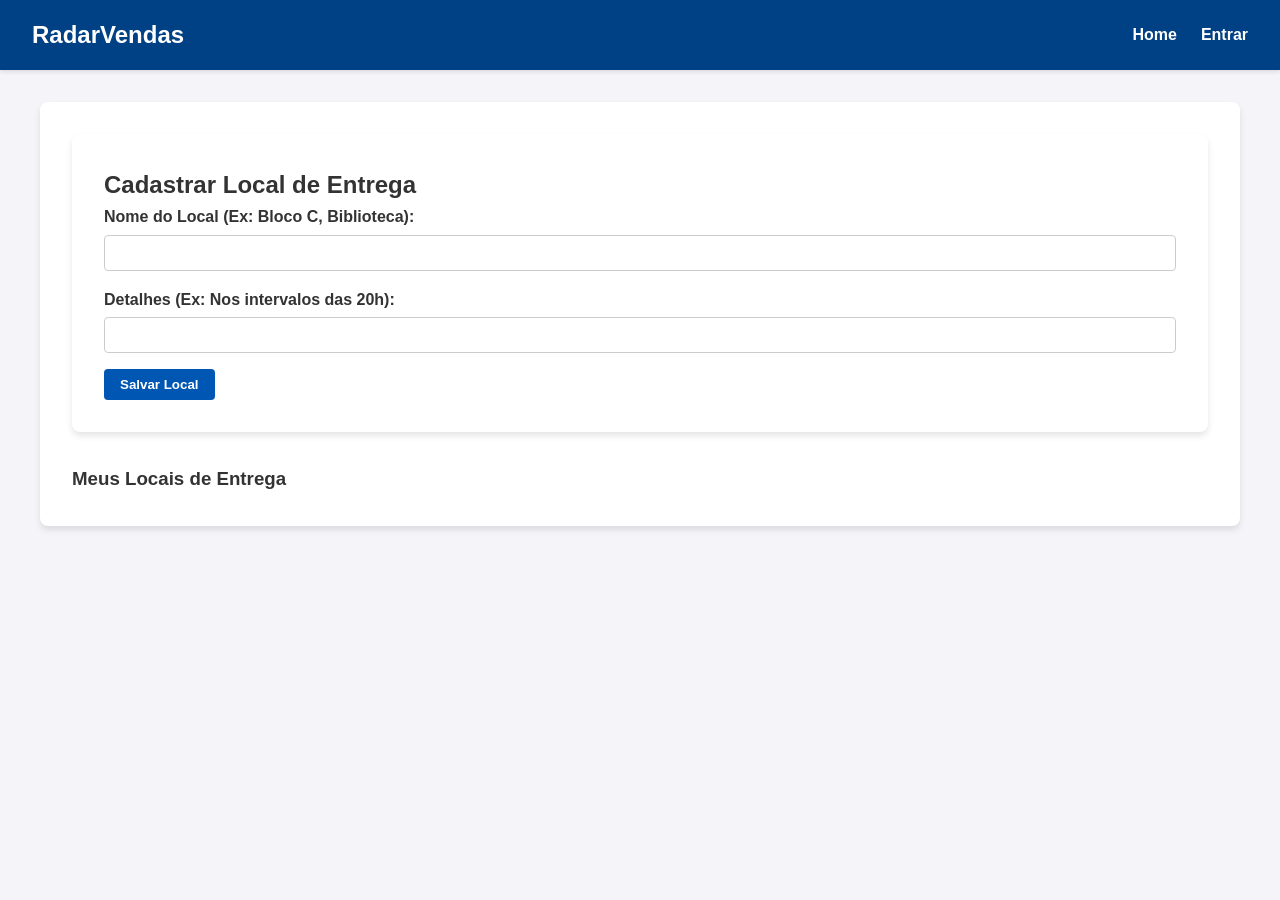
==== target/classes/static/gerenciarEncontros.html @ 43eca2fc "Versão Estavel 1.0" ====
<!DOCTYPE html>
<html lang="pt-BR">
<head>
    <meta charset="UTF-8">
    <title>Locais de Encontro - RadarVendas</title>
    <link rel="stylesheet" href="css/style.css">
</head>
<body>
    <header class="navbar">
        <a href="index.html" class="navbar-brand">RadarVendas</a>
        <button class="hamburger" id="hamburger-btn">☰</button>
        <nav class="navbar-menu" id="navbar-menu">
            <a href="index.html">Home</a>
            <a href="perfil.html" id="nav-perfil" style="display: none;"></a>
            <a href="#" id="nav-dinamico" style="display: none;"></a>
            <a href="login.html" id="nav-auth">Entrar</a>
        </nav>
    </header>

    <main class="container-loja">
        <section class="card-login" style="max-width: 100%;">
            <h2>Cadastrar Local de Entrega</h2>
            <form id="form-encontro">
                <label class="label-form">Nome do Local (Ex: Bloco C, Biblioteca):</label>
                <input type="text" id="nome-local" class="campo-form" required>
                
                <label class="label-form">Detalhes (Ex: Nos intervalos das 20h):</label>
                <input type="text" id="detalhes-local" class="campo-form">
                
                <button type="submit" class="btn-padrao">Salvar Local</button>
            </form>
        </section>

        <section style="margin-top: 2rem;">
            <h3>Meus Locais de Entrega</h3>
            <ul id="lista-encontros" style="list-style: none; padding: 0;"></ul>
        </section>
    </main>
    <script src="js/navbar.js"></script>
    <script src="js/gerenciarEncontros.js"></script>
</body>
</html>
---- target/classes/static/css/style.css ----
* {
    box-sizing: border-box;
    margin: 0;
    padding: 0;
    font-family: Arial, sans-serif;
}

body {
    background-color: #f4f4f9;
    color: #333;
    line-height: 1.6;
    padding-top: 70px;
}

.navbar {
    position: fixed;
    top: 0;
    left: 0;
    width: 100%;
    background-color: #004085;
    color: white;
    display: flex;
    justify-content: space-between;
    align-items: center;
    padding: 1rem 2rem;
    z-index: 1000;
    box-shadow: 0 2px 4px rgba(0,0,0,0.1);
}
.navbar-brand {
    font-size: 1.5rem;
    font-weight: bold;
    text-decoration: none;
    color: white;
}

.navbar-menu {
    display: flex;
    gap: 1.5rem;
    align-items: center;
}

.navbar-menu a {
    color: white;
    text-decoration: none;
    font-weight: bold;
    transition: color 0.3s;
}

.navbar-menu a:hover {
    color: #f0803c;
}

.hamburger {
    display: none;
    background: none;
    border: none;
    color: white;
    font-size: 2rem;
    cursor: pointer;
}

@media (max-width: 768px) {
    .navbar-menu {
        display: none;
        flex-direction: column;
        position: absolute;
        top: 100%;
        left: 0;
        width: 100%;
        background-color: #004085;
        padding: 1rem 0;
        box-shadow: 0 4px 6px rgba(0,0,0,0.1);
    }
    
    .navbar-menu.ativo {
        display: flex;
    }

    .hamburger {
        display: block;
    }
}

.header-principal {
    background-color: #004085;
    color: white;
    padding: 1rem 2rem;
    display: flex;
    justify-content: space-between;
    align-items: center;
    flex-wrap: wrap;
    gap: 1rem;
}

.titulo-header {
    font-size: 1.5rem;
}

.nav-principal {
    display: flex;
    gap: 1rem;
    align-items: center;
    flex-wrap: wrap;
}

.toast-mensagem {
    position: fixed;
    bottom: 20px;
    right: 20px;
    padding: 1rem 2rem;
    border-radius: 8px;
    color: white;
    font-weight: bold;
    z-index: 4000;
    box-shadow: 0 4px 6px rgba(0,0,0,0.3);
    opacity: 0;
    visibility: hidden;
    transition: opacity 0.3s, visibility 0.3s;
}
.toast-sucesso { background-color: #2e7d32; }
.toast-erro { background-color: #d32f2f; }
.toast-visivel { opacity: 1; visibility: visible; }

.campo-form {
    padding: 0.5rem;
    border: 1px solid #ccc;
    border-radius: 4px;
    font-size: 1rem;
    width: 100%;
    margin-bottom: 1rem;
}

#vitrine-lojas {
    max-height: 75vh;
    overflow-y: auto;
    padding-right: 10px;
}

.btn-padrao, .btn-login, .btn-voltar, .btn-secundario, .btn-perigo {
    background-color: #0056b3;
    color: white;
    border: none;
    cursor: pointer;
    text-decoration: none;
    padding: 0.5rem 1rem;
    border-radius: 4px;
    display: inline-block;
    text-align: center;
    font-weight: bold;
}

#botaoEntrar{
    width: 100%;
    height: 40px;
}

.btn-padrao:hover, .btn-login:hover, .btn-voltar:hover, .btn-secundario:hover {
    background-color: #000000;
    color: #d96f30;
    
}

.btn-perigo {
    background-color: #dc3545;
}

.btn-perigo:hover {
    background-color: #c82333;
}

.container-centralizado {
    display: flex;
    justify-content: center;
    align-items: center;
    min-height: 80vh;
    padding: 1rem;
}

.card-login, .container-loja {
    background: white;
    padding: 2rem;
    border-radius: 8px;
    box-shadow: 0 4px 6px rgba(0,0,0,0.1);
    width: 100%;
    max-width: 450px;
}

.container-loja {
    max-width: 1200px;
    margin: 2rem auto;
}

.grid-produtos {
    display: grid;
    grid-template-columns: repeat(auto-fill, minmax(250px, 1fr));
    gap: 1.5rem;
    padding: 1rem;
    max-height: 70vh; 
    overflow-y: auto; 
    overflow-x: hidden;
}

.grid-produtos::-webkit-scrollbar {
    width: 8px;
}

.grid-produtos::-webkit-scrollbar-thumb {
    background-color: #ccc;
    border-radius: 4px;
}

.card-produto {
    background: white;
    border-radius: 12px;
    box-shadow: 0 4px 8px rgba(0,0,0,0.2);
    text-align: center;
    display: flex;
    flex-direction: column;
    overflow: hidden; 
    padding: 0; 
}

.card-produto h3 {
    font-size: 1.1rem;
    font-weight: bold;
    padding: 1rem 0.5rem 0.5rem;
    margin: 0;
}

.imagem-produto {
    width: 100%;
    height: 200px;
    object-fit: cover;
    margin: 0;
    border-radius: 0;
}

.card-info {
    padding: 0.5rem 1rem 1rem;
    text-align: left;
    flex-grow: 1;
    display: flex;
    flex-direction: column;
}

.badge-categoria {
    background-color: #e9ecef;
    padding: 0.3rem 0.6rem;
    border-radius: 4px;
    font-size: 0.85rem;
    color: #495057;
    display: inline-block;
    margin-bottom: 0.5rem;
}

.preco {
    font-size: 1.1rem;
    font-weight: bold;
    color: #2e7d32; 
    text-align: right;
    margin: 0.5rem 0;
}

.descricao-produto {
    font-size: 0.9rem;
    color: #333;
    margin-bottom: 1rem;
    flex-grow: 1;
}

.btn-laranja {
    background-color: #f0803c; 
    color: #ffffff;
    border: none;
    font-size: 2rem;
    font-weight: bold;
    padding: 0.2rem;
    cursor: pointer;
    width: 100%;
    text-align: center;
    line-height: 1;
    border-radius: 0;
}

.btn-laranja:hover {
    background-color: #d96f30;
}

.acoes-gerenciamento {
    display: flex;
    gap: 0.5rem;
    margin-top: 1rem;
}

.cabecalho-loja {
    display: flex;
    justify-content: space-between;
    align-items: center;
    border-bottom: 2px solid #f4f4f9;
    padding-bottom: 1rem;
    margin-bottom: 1rem;
    flex-wrap: wrap;
    gap: 1rem;
}

.label-form {
    display: block;
    font-weight: bold;
    margin-bottom: 0.3rem;
    color: #333;
}

.barra-busca-container {
    display: flex;
    justify-content: center;
    align-items: center;
    gap: 1rem;
    margin: 2rem auto;
    flex-wrap: wrap;
    max-width: 800px;
}

.loja-section {
    margin-bottom: 2rem;
}

.loja-titulo {
    font-size: 1.5rem;
    font-weight: bold;
    border-bottom: 2px solid #ccc;
    padding-bottom: 0.5rem;
    margin-bottom: 1rem;
    color: #004085;
}

.grid-produtos-horizontal {
    display: flex;
    gap: 1.5rem;
    overflow-x: auto;
    padding-bottom: 1rem;
}

.grid-produtos-horizontal::-webkit-scrollbar {
    height: 8px;
}
.grid-produtos-horizontal::-webkit-scrollbar-thumb {
    background-color: #ccc;
    border-radius: 4px;
}

.card-pequeno {
    min-width: 200px;
    max-width: 200px;
    background: white;
    border-radius: 12px;
    box-shadow: 0 4px 6px rgba(0,0,0,0.1);
    display: flex;
    flex-direction: column;
    overflow: hidden;
    text-align: center;
    border: 1px solid #eaeaea;
}

.card-pequeno .preco-topo {
    color: #2e7d32;
    font-weight: bold;
    font-size: 1rem;
    padding: 0.5rem;
    margin: 0;
}

.card-pequeno img {
    width: 100%;
    height: 140px;
    object-fit: cover;
}

.card-pequeno h4 {
    font-size: 0.95rem;
    padding: 1rem 0.5rem;
    margin: 0;
    flex-grow: 1;
    color: #333;
}

.btn-ver-mais {
    background-color: #f0803c;
    color: white;
    border: none;
    padding: 0.5rem;
    font-weight: bold;
    cursor: pointer;
    width: 100%;
    text-decoration: none;
    display: block;
}
.btn-ver-mais:hover {
    background-color: #d96f30;
}

.carrinho-resumo {
    margin-top: 2rem;
    border-top: 2px solid #f4f4f9;
    padding-top: 1rem;
}

.label-encontro {
    margin-top: 1rem;
    display: block;
}

.carrinho-acoes {
    display: flex;
    gap: 1rem;
    margin-top: 1.5rem;
    align-items: center;
}

.btn-esvaziar {
    flex: 1;
    padding: 0.8rem;
    margin: 0;
}

.btn-whatsapp {
    background-color: #25D366;
    flex: 2;
    padding: 0.8rem;
    margin: 0;
    font-size: 1.1rem;
}

.btn-whatsapp:hover {
    background-color: #1ebe57;
}
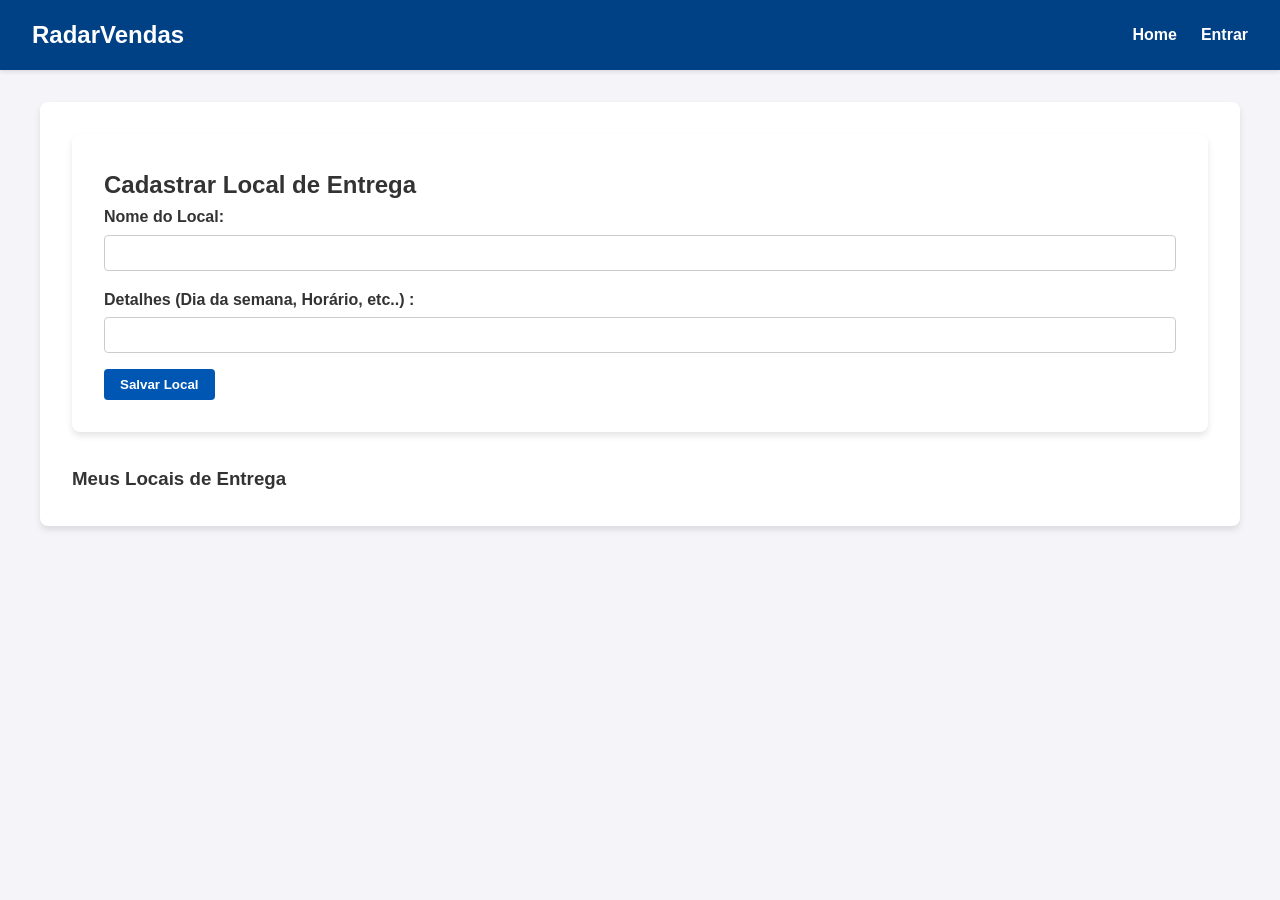
==== commit 3f8ae44a: "Arrumando os labels" ====
--- a/target/classes/static/gerenciarEncontros.html
+++ b/target/classes/static/gerenciarEncontros.html
@@ -21,10 +21,10 @@
         <section class="card-login" style="max-width: 100%;">
             <h2>Cadastrar Local de Entrega</h2>
             <form id="form-encontro">
-                <label class="label-form">Nome do Local (Ex: Bloco C, Biblioteca):</label>
+                <label class="label-form">Nome do Local:</label>
                 <input type="text" id="nome-local" class="campo-form" required>
                 
-                <label class="label-form">Detalhes (Ex: Nos intervalos das 20h):</label>
+                <label class="label-form">Detalhes (Dia da semana, Horário, etc..) :</label>
                 <input type="text" id="detalhes-local" class="campo-form">
                 
                 <button type="submit" class="btn-padrao">Salvar Local</button>
--- a/target/classes/static/css/style.css
+++ b/target/classes/static/css/style.css
@@ -432,4 +432,30 @@
 
 .btn-whatsapp:hover {
     background-color: #1ebe57;
+}
+
+#modal-editar-produto{
+    display: none;
+    position: fixed; 
+    top: 0; 
+    left: 0; 
+    width: 100%; 
+    height: 100%; 
+    background: rgba(0,0,0,0.6); 
+    z-index: 2000; 
+    justify-content: center; 
+    align-items: center; 
+    padding: 1rem;
+}
+
+#modal-editar{
+    max-width: 500px; 
+    width: 100%; 
+    max-height: 90vh; 
+    overflow-y: auto;
+}
+#modal-botoes{
+    display: flex; 
+    gap: 1rem; 
+    margin-top: 1rem;
 }
